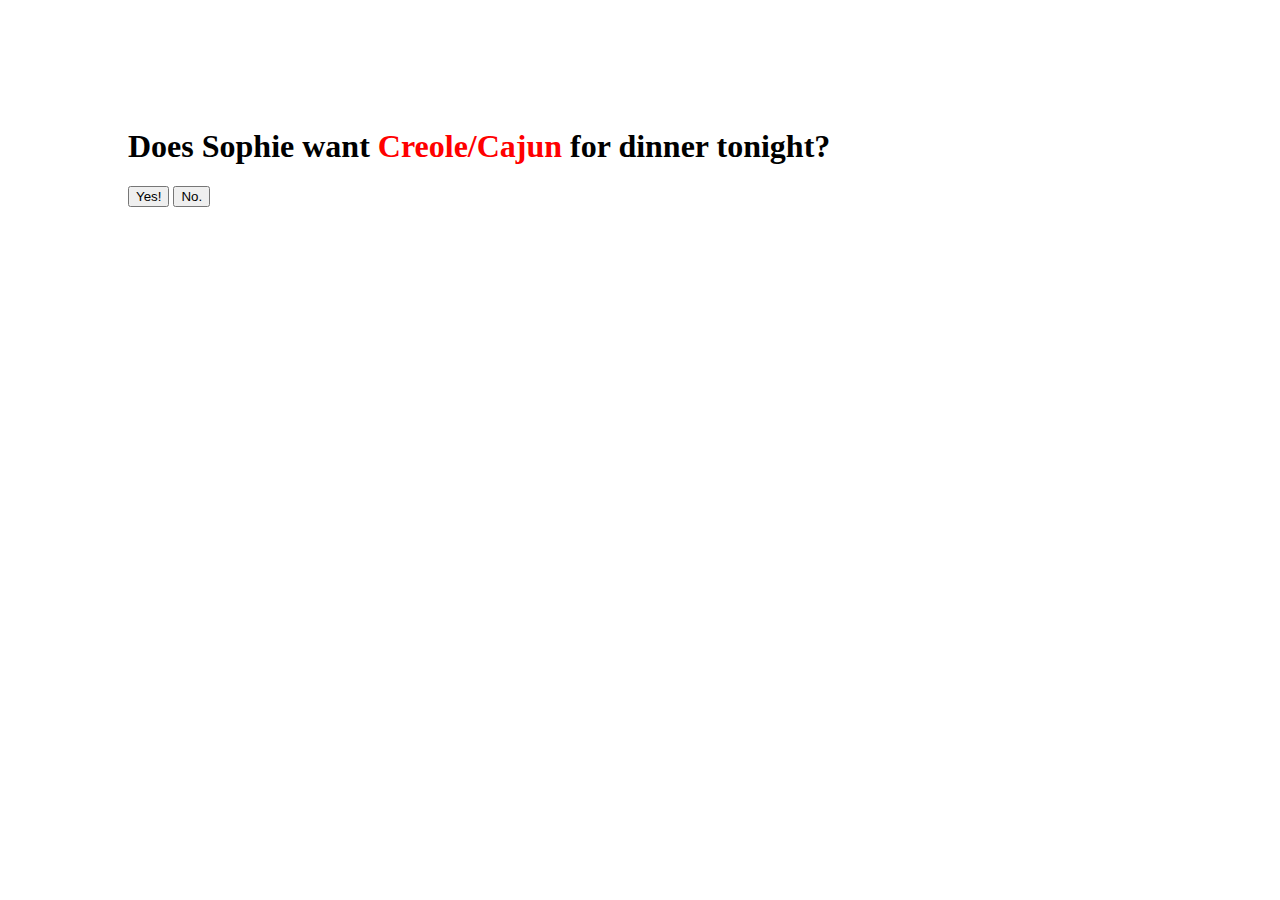
==== extras/restaurantpicker.html @ 11413249 "adding sophie's restaurant picker" ====
<script>
    var cuisines = [
        'Portuguese',
        'Mexican',
        'Soul Food',
        'Steakhouse',
        'Southwestern',
        'Afghan',
        'Creole',
        'New French',
        'Italian',
        'French',
        'Latin American',
        'New American',
        'Creole/Cajun',
        'Chicken',
        'Indian',
        'Vegan',
        'Pakistani',
        'Irish',
        'Californian',
        'Indonesian',
        'Jewish/Kosher',
        'Polynesian',
        'Middle Eastern',
        'Hawaiian',
        'Eastern European',
        'Moroccan',
        'Filipino',
        'Sandwiches',
        'Hamburgers',
        'Brazilian',
        'Spanish',
        'Tex-Mex',
        'Korean',
        'Turkish',
        'Caribbean',
        'American',
        'Scandinavian',
        'Peruvian',
        'Thai',
        'African',
        'Southeast Asian',
        'Hotdogs',
        'Seafood',
        'Pancakes/Waffles',
        'Cajun',
        'Japanese',
        'Mediterranean',
        'Vegetarian',
        'Chinese',
        'Barbecue',
        'Tapas',
        'Greek',
        'Fusion',
        'Soups',
        'Russian',
        'German',
        'Soups/Salads/Sandwiches',
        'Polish',
        'Salads',
        'Czech',
        'Lebanese',
        'Pizza'
    ].sort((a, b) => 0.5 - Math.random());

    // var cuisines = ['Chinese', 'Chicken', 'Japanese'];

    var c = 0;
    var accCuisines = []
    var favRestaurants = {
        'Chinese': ['China King'],
        'Chicken': ['Big Arc Chicken <i color="#d9d9d9">[Sponsored!]</i>', 'Bobwhite Chicken'],
        'Japanese': ['Rai Rai Ken']
    }
    var possibleRestaurants = [];

    var cuisineY = function () {
        accCuisines.push(cuisines[c])
        c += 1;
        document.getElementById("cuisine").innerHTML = cuisines[c];
        if (accCuisines.length > 2) {

            accCuisines.forEach(elem => {
                if (elem in favRestaurants) {
                    favRestaurants[elem].forEach(restaurant => possibleRestaurants.push(restaurant));
                };
            })

            document.getElementById("accCuisines").innerHTML += 'Sophie is in the mood for ... <br><br><ul><li>' +
                accCuisines.join("</li><li>") +
                '</li></ul><br>';

            if (possibleRestaurants.length > 0) {
                document.getElementById("accCuisines").innerHTML += "Some ideas might be ... <br><br><ul><li>" +
                    possibleRestaurants.join("</li><li>") +
                    '</li></ul><br><br>';
            } else {
                document.getElementById("accCuisines").innerHTML +=
                    "Afraid you don't have any favorite restaurants in these cuisines. Go try something new!";
            }

            document.getElementById("choices").style.display = 'none';

        };
    }
    var cuisineN = function () {
        c += 1;
        document.getElementById("cuisine").innerHTML = cuisines[c];
    }
</script>

<link href="https://cdn.jsdelivr.net/npm/bootstrap@5.1.3/dist/css/bootstrap.min.css" rel="stylesheet"
    integrity="sha384-1BmE4kWBq78iYhFldvKuhfTAU6auU8tT94WrHftjDbrCEXSU1oBoqyl2QvZ6jIW3" crossorigin="anonymous">

<style>
    body {
        margin: 10%;
    }

    #accCuisines {
        margin: 5%;
    }
</style>

<body>
    <div id="choices">
        <h1>Does Sophie want <font id="cuisine" style="color: red;"></font> for dinner tonight?</h1>
        <button type="button" class="btn btn-success" onclick="cuisineY()">Yes!</button>
        <button type="button" class="btn btn-danger" onclick="cuisineN()">No.</button>
    </div>
    <script>
        document.getElementById("cuisine").innerHTML = cuisines[0];
    </script>

    <p id='accCuisines'></p>

</body>
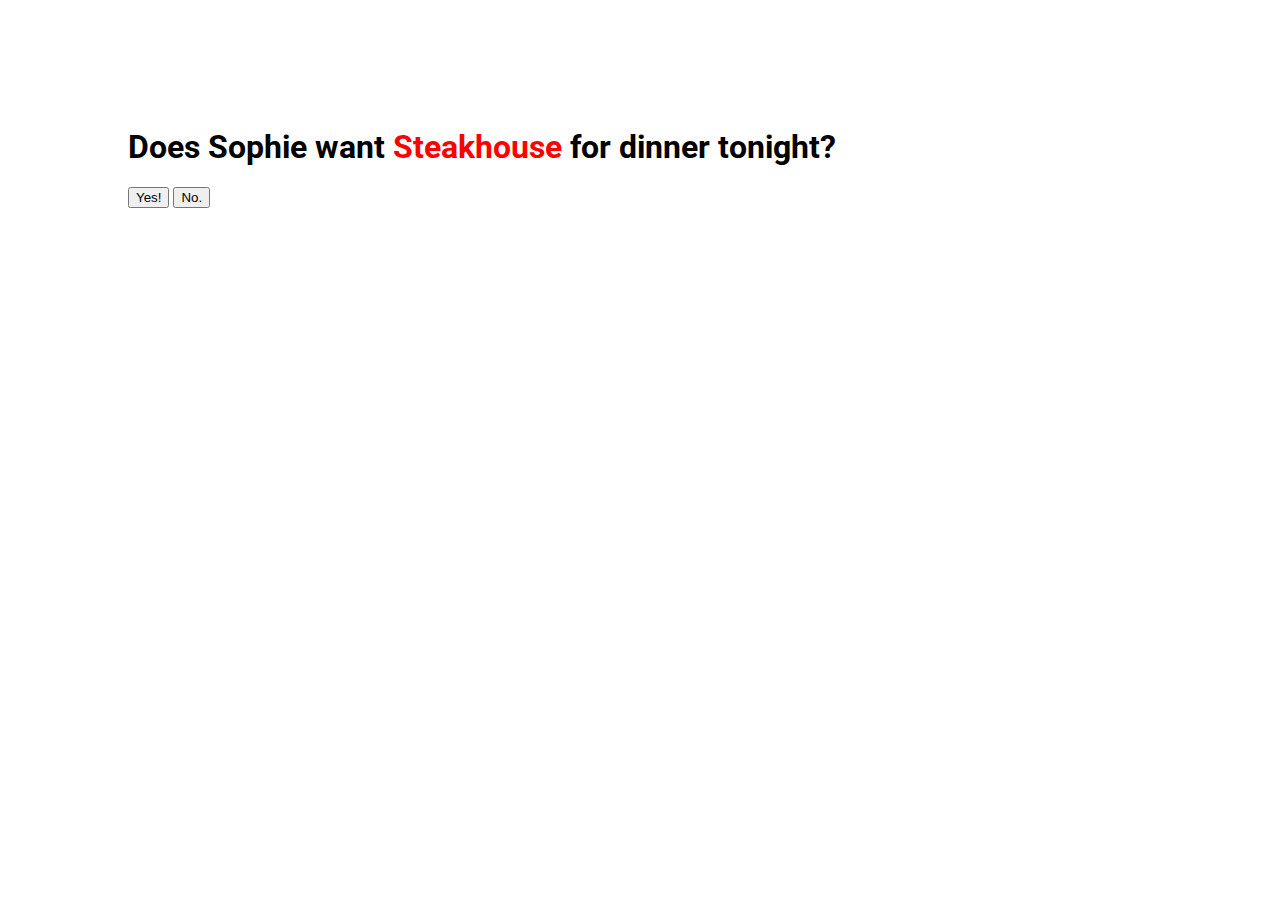
==== commit 8e299821: "fixing up some code, added restaurants" ====
--- a/extras/restaurantpicker.html
+++ b/extras/restaurantpicker.html
@@ -1,127 +1,141 @@
-<script>
-    var cuisines = [
-        'Portuguese',
-        'Mexican',
-        'Soul Food',
-        'Steakhouse',
-        'Southwestern',
-        'Afghan',
-        'Creole',
-        'New French',
-        'Italian',
-        'French',
-        'Latin American',
-        'New American',
-        'Creole/Cajun',
-        'Chicken',
-        'Indian',
-        'Vegan',
-        'Pakistani',
-        'Irish',
-        'Californian',
-        'Indonesian',
-        'Jewish/Kosher',
-        'Polynesian',
-        'Middle Eastern',
-        'Hawaiian',
-        'Eastern European',
-        'Moroccan',
-        'Filipino',
-        'Sandwiches',
-        'Hamburgers',
-        'Brazilian',
-        'Spanish',
-        'Tex-Mex',
-        'Korean',
-        'Turkish',
-        'Caribbean',
-        'American',
-        'Scandinavian',
-        'Peruvian',
-        'Thai',
-        'African',
-        'Southeast Asian',
-        'Hotdogs',
-        'Seafood',
-        'Pancakes/Waffles',
-        'Cajun',
-        'Japanese',
-        'Mediterranean',
-        'Vegetarian',
-        'Chinese',
-        'Barbecue',
-        'Tapas',
-        'Greek',
-        'Fusion',
-        'Soups',
-        'Russian',
-        'German',
-        'Soups/Salads/Sandwiches',
-        'Polish',
-        'Salads',
-        'Czech',
-        'Lebanese',
-        'Pizza'
-    ].sort((a, b) => 0.5 - Math.random());
+<head>
+    <meta name="viewport" content="width=device-width, initial-scale=1.0">
+    <title>Find Sophie Dinner</title>
 
-    // var cuisines = ['Chinese', 'Chicken', 'Japanese'];
+    <link href="https://cdn.jsdelivr.net/npm/bootstrap@5.1.3/dist/css/bootstrap.min.css" rel="stylesheet"
+        integrity="sha384-1BmE4kWBq78iYhFldvKuhfTAU6auU8tT94WrHftjDbrCEXSU1oBoqyl2QvZ6jIW3" crossorigin="anonymous">
+    <link
+        href="https://fonts.googleapis.com/css2?family=Roboto:ital,wght@0,100;0,300;0,400;0,500;0,700;0,900;1,100;1,300;1,400;1,500;1,700;1,900&display=swap"
+        rel="stylesheet">
 
-    var c = 0;
-    var accCuisines = []
-    var favRestaurants = {
-        'Chinese': ['China King'],
-        'Chicken': ['Big Arc Chicken <i color="#d9d9d9">[Sponsored!]</i>', 'Bobwhite Chicken'],
-        'Japanese': ['Rai Rai Ken']
-    }
-    var possibleRestaurants = [];
+    <style>
+        body {
+            margin: 10%;
+            font-family: 'Roboto', sans-serif;
+        }
 
-    var cuisineY = function () {
-        accCuisines.push(cuisines[c])
-        c += 1;
-        document.getElementById("cuisine").innerHTML = cuisines[c];
-        if (accCuisines.length > 2) {
+        #accCuisines {
+            margin: 5%;
+        }
+    </style>
 
-            accCuisines.forEach(elem => {
-                if (elem in favRestaurants) {
-                    favRestaurants[elem].forEach(restaurant => possibleRestaurants.push(restaurant));
-                };
-            })
+    <script>
+        var cuisines = [
+            'Mexican',
+            'Soul Food',
+            'Steakhouse',
+            'Southwestern',
+            'Afghan',
+            'Creole',
+            'Italian',
+            'French',
+            'Latin American',
+            'Chicken',
+            'Indian',
+            'Jewish/Kosher',
+            'Middle Eastern',
+            'Hawaiian',
+            'Eastern European',
+            'Moroccan',
+            'Sandwiches',
+            'Hamburgers',
+            'Spanish',
+            'Korean',
+            'Turkish',
+            'Caribbean',
+            'American',
+            'Scandinavian',
+            'Peruvian',
+            'Thai',
+            'African',
+            'Southeast Asian',
+            'Hotdogs',
+            'Seafood',
+            'Pancakes/Waffles',
+            'Cajun',
+            'Japanese',
+            'Mediterranean',
+            'Vegetarian',
+            'Chinese',
+            'Barbecue',
+            'Tapas',
+            'Greek',
+            'Soups',
+            'Salads',
+            'Lebanese',
+            'Pizza',
+            'Dumplings'
+        ].sort((a, b) => 0.5 - Math.random());
 
-            document.getElementById("accCuisines").innerHTML += 'Sophie is in the mood for ... <br><br><ul><li>' +
-                accCuisines.join("</li><li>") +
-                '</li></ul><br>';
+        // var cuisines = ['Chinese', 'Chicken', 'Japanese'];
 
-            if (possibleRestaurants.length > 0) {
-                document.getElementById("accCuisines").innerHTML += "Some ideas might be ... <br><br><ul><li>" +
-                    possibleRestaurants.join("</li><li>") +
-                    '</li></ul><br><br>';
-            } else {
+        var c = 0;
+        var accCuisines = []
+        var favRestaurants = {
+            'Chinese': ['China King'],
+            'Chicken': ['Big Arc Chicken', 'Bobwhite Counter', 'Mad for Chicken'],
+            'Japanese': ['Rai Rai Ken'],
+            'Sandwiches': ['Court Street Grocers', 'Panineria', 'Faicco\'s', 'Sal, Kris, & Charlie\'s Deli',
+                'Fiore\'s'
+            ],
+            'Mexican': ['Borrachito'],
+            'Soul Food': ['Bobwhite Counter'],
+            'Italian': ['San Marzano'],
+            'Indian': ['Taco Mahal'],
+            'Polynesian': ['Poke Bowl'],
+            'Middle Eastern': ['Rainbow Falafel', 'King of Falafel'],
+            'Hawaiian': ['Poke Bowl'],
+            'Eastern European': ['Veselka'],
+            'Hamburgers': ['Paul\'s Da Burger Joint', '7th Street Burger'],
+            'Korean': ['Boka', 'Mad for Chicken'],
+            'Thai': ['Soothr'],
+            'Seafood': ['Bait & Hook'],
+            'Pancakes/Waffles': ["IHOP"],
+            'Mediterranean': ['Cava', 'Mezeh'],
+            'Greek': ['Duzan (Astoria)'],
+            'Salads': ['Cava', 'Dig Inn'],
+            'Dumplings': ['Kent\'s']
+
+        }
+        var possibleRestaurants = [];
+
+        var cuisineY = function () {
+            accCuisines.push(cuisines[c])
+            c += 1;
+            document.getElementById("cuisine").innerHTML = cuisines[c];
+            if (accCuisines.length > 2) {
+
+                accCuisines.forEach(elem => {
+                    if (elem in favRestaurants) {
+                        favRestaurants[elem].forEach(restaurant => possibleRestaurants.push(restaurant));
+                    };
+                })
+
                 document.getElementById("accCuisines").innerHTML +=
-                    "Afraid you don't have any favorite restaurants in these cuisines. Go try something new!";
-            }
+                    'Sophie is in the mood for ... <br><br><ul><li>' +
+                    accCuisines.join("</li><li>") +
+                    '</li></ul><br>';
 
-            document.getElementById("choices").style.display = 'none';
+                if (possibleRestaurants.length > 0) {
+                    document.getElementById("accCuisines").innerHTML += "Some ideas might be ... <br><br><ul><li>" +
+                        possibleRestaurants.join("</li><li>") +
+                        '</li></ul><br><br>';
+                } else {
+                    document.getElementById("accCuisines").innerHTML +=
+                        "Afraid you don't have any favorite restaurants in these cuisines. Go try something new!";
+                }
 
-        };
-    }
-    var cuisineN = function () {
-        c += 1;
-        document.getElementById("cuisine").innerHTML = cuisines[c];
-    }
-</script>
+                document.getElementById("choices").style.display = 'none';
 
-<link href="https://cdn.jsdelivr.net/npm/bootstrap@5.1.3/dist/css/bootstrap.min.css" rel="stylesheet"
-    integrity="sha384-1BmE4kWBq78iYhFldvKuhfTAU6auU8tT94WrHftjDbrCEXSU1oBoqyl2QvZ6jIW3" crossorigin="anonymous">
+            };
+        }
+        var cuisineN = function () {
+            c += 1;
+            document.getElementById("cuisine").innerHTML = cuisines[c];
+        }
+    </script>
 
-<style>
-    body {
-        margin: 10%;
-    }
-
-    #accCuisines {
-        margin: 5%;
-    }
-</style>
+</head>
 
 <body>
     <div id="choices">
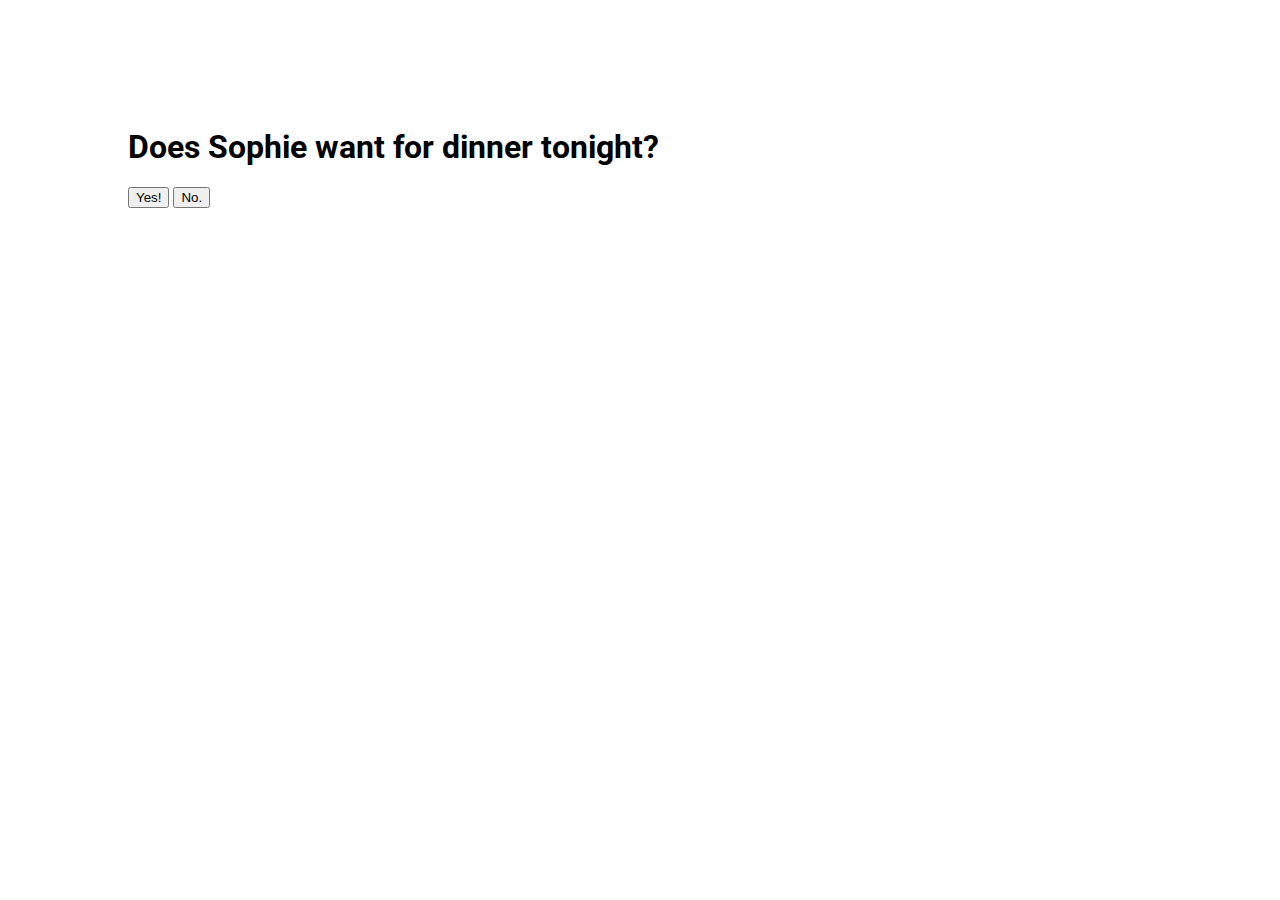
==== commit 3d49f894: "configuring airtable connection" ====
--- a/extras/restaurantpicker.html
+++ b/extras/restaurantpicker.html
@@ -7,6 +7,9 @@
     <link
         href="https://fonts.googleapis.com/css2?family=Roboto:ital,wght@0,100;0,300;0,400;0,500;0,700;0,900;1,100;1,300;1,400;1,500;1,700;1,900&display=swap"
         rel="stylesheet">
+
+    <script type='text/javascript' src='/Users/jake/Documents/Javascript/cuisinepicker/config.js'></script>
+
 
     <style>
         body {
@@ -20,84 +23,103 @@
     </style>
 
     <script>
+        var key = config.SECRET_API_KEY;
+
         var cuisines = [
+            'American',
+            'Barbeque',
+            'Chicken',
+            'Chinese',
+            'Dim Sum',
+            'Diner Food',
+            'Dumplings',
+            'Eastern European',
+            'French',
+            'Greek',
+            'Hamburgers',
+            'Hawaiian',
+            'Indian',
+            'Italian',
+            'Japanese/Ramen',
+            'Korean',
+            'Mediterranean',
             'Mexican',
+            'Middle Eastern',
+            'Pizza',
+            'Ramen',
+            'Salads',
+            'Sandwiches',
+            'Seafood',
             'Soul Food',
-            'Steakhouse',
-            'Southwestern',
-            'Afghan',
-            'Creole',
-            'Italian',
-            'French',
-            'Latin American',
-            'Chicken',
-            'Indian',
-            'Jewish/Kosher',
-            'Middle Eastern',
-            'Hawaiian',
-            'Eastern European',
-            'Moroccan',
-            'Sandwiches',
-            'Hamburgers',
-            'Spanish',
-            'Korean',
-            'Turkish',
-            'Caribbean',
-            'American',
-            'Scandinavian',
-            'Peruvian',
-            'Thai',
-            'African',
-            'Southeast Asian',
-            'Hotdogs',
-            'Seafood',
-            'Pancakes/Waffles',
-            'Cajun',
-            'Japanese',
-            'Mediterranean',
-            'Vegetarian',
-            'Chinese',
-            'Barbecue',
-            'Tapas',
-            'Greek',
-            'Soups',
-            'Salads',
-            'Lebanese',
-            'Pizza',
-            'Dumplings'
+            'Soup',
+            'Sushi',
+            'Tacos',
+            'Thai'
         ].sort((a, b) => 0.5 - Math.random());
 
         // var cuisines = ['Chinese', 'Chicken', 'Japanese'];
 
         var c = 0;
         var accCuisines = []
-        var favRestaurants = {
-            'Chinese': ['China King'],
-            'Chicken': ['Big Arc Chicken', 'Bobwhite Counter', 'Mad for Chicken'],
-            'Japanese': ['Rai Rai Ken'],
-            'Sandwiches': ['Court Street Grocers', 'Panineria', 'Faicco\'s', 'Sal, Kris, & Charlie\'s Deli',
-                'Fiore\'s'
-            ],
-            'Mexican': ['Borrachito'],
-            'Soul Food': ['Bobwhite Counter'],
-            'Italian': ['San Marzano'],
-            'Indian': ['Taco Mahal'],
-            'Polynesian': ['Poke Bowl'],
-            'Middle Eastern': ['Rainbow Falafel', 'King of Falafel'],
-            'Hawaiian': ['Poke Bowl'],
-            'Eastern European': ['Veselka'],
-            'Hamburgers': ['Paul\'s Da Burger Joint', '7th Street Burger'],
-            'Korean': ['Boka', 'Mad for Chicken'],
-            'Thai': ['Soothr'],
-            'Seafood': ['Bait & Hook'],
-            'Pancakes/Waffles': ["IHOP"],
-            'Mediterranean': ['Cava', 'Mezeh'],
-            'Greek': ['Duzan (Astoria)'],
-            'Salads': ['Cava', 'Dig Inn'],
-            'Dumplings': ['Kent\'s']
+
+
+        var url = "https://api.airtable.com/v0/apprGsqAaYZdvrNR0/restaurants";
+        var res = '';
+        var xhr = new XMLHttpRequest();
+        xhr.responseType = 'json';
+        xhr.open("GET", url);
+
+        header = "Bearer " + key;
+
+        xhr.setRequestHeader("Authorization", header);
+
+
+        xhr.onreadystatechange = function () {
+            if (xhr.readyState === 4) {
+                res = xhr.response['records'];
+            }
+        };
+
+        xhr.send();
+
+        var resDict = {};
+        var finDict = {};
+
+        var getAllRestaurants = function () {
+            for (item in res) {
+                resDict[res[item]['fields']['name']] = res[item]['fields']['cuisines'];
+            };
+
+            for (item in resDict) {
+                for (cuisine in resDict[item]) {
+                    if (resDict[item][cuisine] in finDict) {
+                        finDict[resDict[item][cuisine]].push(item);
+                    } else {
+                        finDict[resDict[item][cuisine]] = [item];
+                    }
+                }
+            }
+            return finDict;
+        };
+
+        var restaurantSuggestions = new Array;
+
+        function getRightRestaurants(cuisines) {
+
+            var allRestaurants = getAllRestaurants();
+            for (i in cuisines) {
+                var cuisine = cuisines[i]
+
+                if (allRestaurants[cuisine] != undefined) {
+                    restaurantSuggestions = restaurantSuggestions.concat(allRestaurants[cuisine]);
+                }
+
+
+            };
+            return restaurantSuggestions;
+
 
         }
-        var possibleRestaurants = [];
 
         var cuisineY = function () {
             accCuisines.push(cuisines[c])
@@ -105,20 +127,16 @@
             document.getElementById("cuisine").innerHTML = cuisines[c];
             if (accCuisines.length > 2) {
 
-                accCuisines.forEach(elem => {
-                    if (elem in favRestaurants) {
-                        favRestaurants[elem].forEach(restaurant => possibleRestaurants.push(restaurant));
-                    };
-                })
+                var posRest = getRightRestaurants(accCuisines);
 
                 document.getElementById("accCuisines").innerHTML +=
                     'Sophie is in the mood for ... <br><br><ul><li>' +
                     accCuisines.join("</li><li>") +
                     '</li></ul><br>';
 
-                if (possibleRestaurants.length > 0) {
+                if (posRest.length > 0) {
                     document.getElementById("accCuisines").innerHTML += "Some ideas might be ... <br><br><ul><li>" +
-                        possibleRestaurants.join("</li><li>") +
+                        posRest.join("</li><li>") +
                         '</li></ul><br><br>';
                 } else {
                     document.getElementById("accCuisines").innerHTML +=
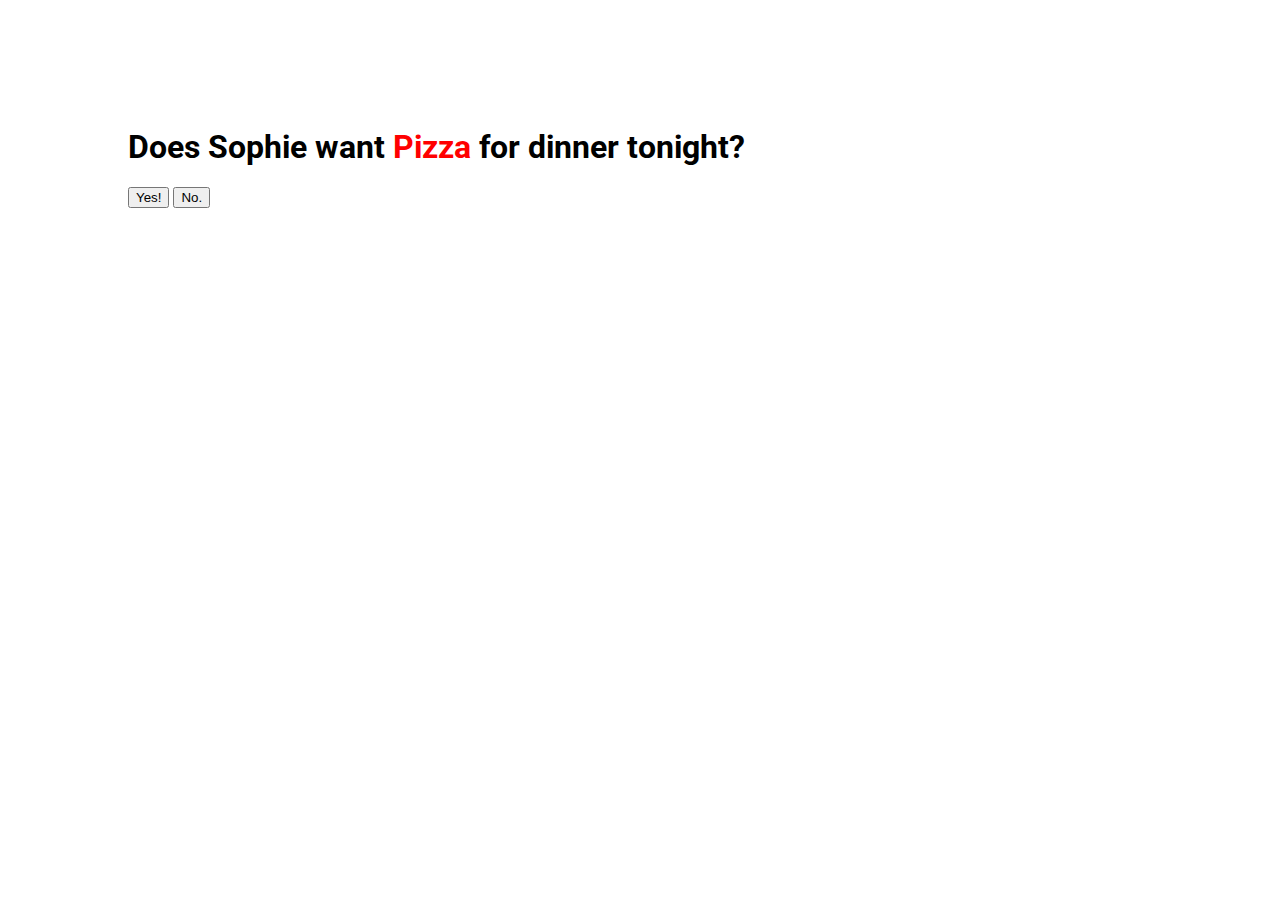
==== commit c3e3228c: "fixing key" ====
--- a/extras/restaurantpicker.html
+++ b/extras/restaurantpicker.html
@@ -23,7 +23,7 @@
     </style>
 
     <script>
-        var key = config.SECRET_API_KEY;
+        var key = "key0G4w75sdxRt7FG";
 
         var cuisines = [
             'American',
